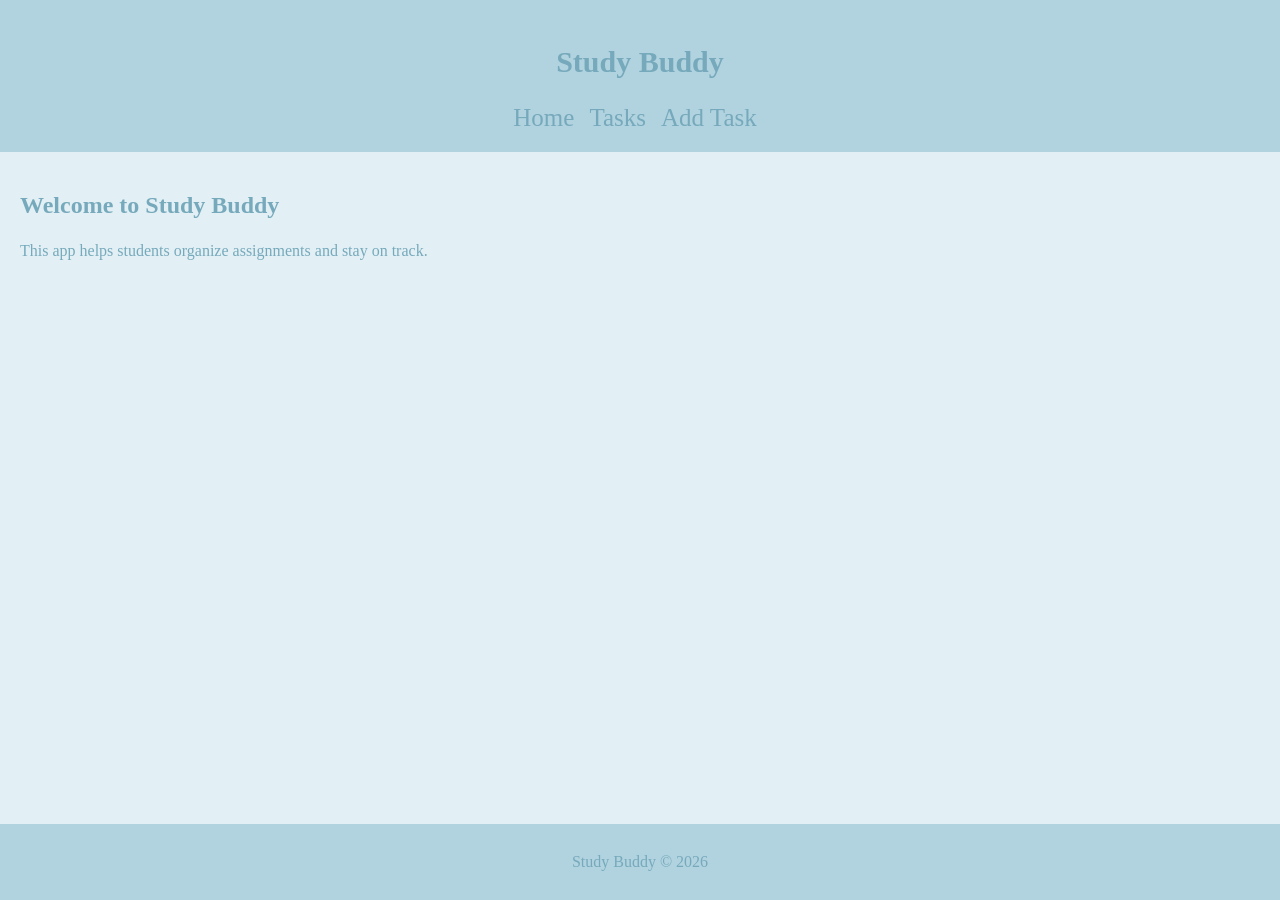
==== index.html @ 6383e9a4 "deleted details.html and test.js, renamed main.htm l to index.html. elijah." ====
<!DOCTYPE html>
<html lang="en">
<head>
    <meta charset="UTF-8">
    <title>Study Buddy</title>
    <link rel="stylesheet" href="styles.css">
</head>
<body>
    <header>
        <nav>
        <h1>Study Buddy</h1>
        <a href="main.html">Home</a>
        <a href="task.html">Tasks</a>
        <a href="add.html">Add Task</a>
    </nav>
    </header>
    <main>
        <h2>Welcome to Study Buddy</h2>
        <p>This app helps students organize assignments and stay on track.</p>
    </main>

    <footer>
        <p>Study Buddy © 2026</p>
    </footer>

    <script src="script.js"></script>
</body>
</html>
---- styles.css ----
html, body {
    height: 100%;
    margin: 0;
}

body {
    font-family: 'Marker Felt', fantasy;
    margin: 0;
    padding: 0;
    background-color: #e2f0f5;
    display: flex;
    flex-direction: column;
    min-height: 100vh;
}

header {
    background-color: #B1D3DF;
    color: #76A9BB;
    padding: 20px;
    text-align: center;
}
main {
    padding: 20px;
    flex: 1;
}
footer {
    background-color: #B1D3DF;
    color: #76A9BB;
    padding: 10px;
    text-align: center;
}

nav {
    background-color: #B1D3DF;
    color: #76A9BB;
    text-align: center;
    font-size: 20px;
}

a {
    color: #76A9BB;
    margin-right: 10px;
    text-decoration: none;
    text-align: right;
    font-size: 25px;
}

h1 {
    color: #76A9BB;
}

h2 {
    color: #76A9BB;
    margin-top: 20px;
}

h2[id="taskLabel"] {
    margin-bottom: 30px;
}

p {
    color: #76A9BB;
    line-height: 1.5;
}

button {
    background-color: #B1D3DF;
    color: #76A9BB;
    border: 3px solid #76A9BB;
    border-radius: 15px;
    padding: 10px 20px;
    cursor: pointer;
    font-family: 'Marker Felt', fantasy;
}

button:hover {
    background-color: #76A9BB;
    color: #B1D3DF;
    font-family: 'Marker Felt', fantasy;
    border: 3px solid #B1D3DF;
}

#taskList {
  list-style: none;
  padding: 0;
}

#taskList li {
  display: flex;
  align-items: center;
  justify-content: space-between;
  gap: 10px;
  padding: 15px;
  margin: 10px 0;
  border-radius: 15px;
  border: 5px solid #76A9BB;
  background: #B1D3DF;
  color: #76A9BB;
  width: 1200px;
  margin: 15px auto;
}

#taskList li span {
  flex: 1;
  margin-left: 6px;
  font-size: 25px;
}

#taskList .dspan {
  margin-right: auto;
}

input[type="checkbox"] {
  accent-color: #bb7676;
}


input[type="text"] {
  padding: 15px 35px;
  font-size: 20px;
}

input[type="date"] {
  padding: 15px 35px;
  margin-left: 15px;
  font-size: 20px;
}

button[id="add"] {
  padding: 12px 40px;
  font-size: 25px;
  margin-left: 15px;
}

button[id="Change"] {
  padding: 10px 30px;
  font-size: 20px;
  margin-top: 7px;
}
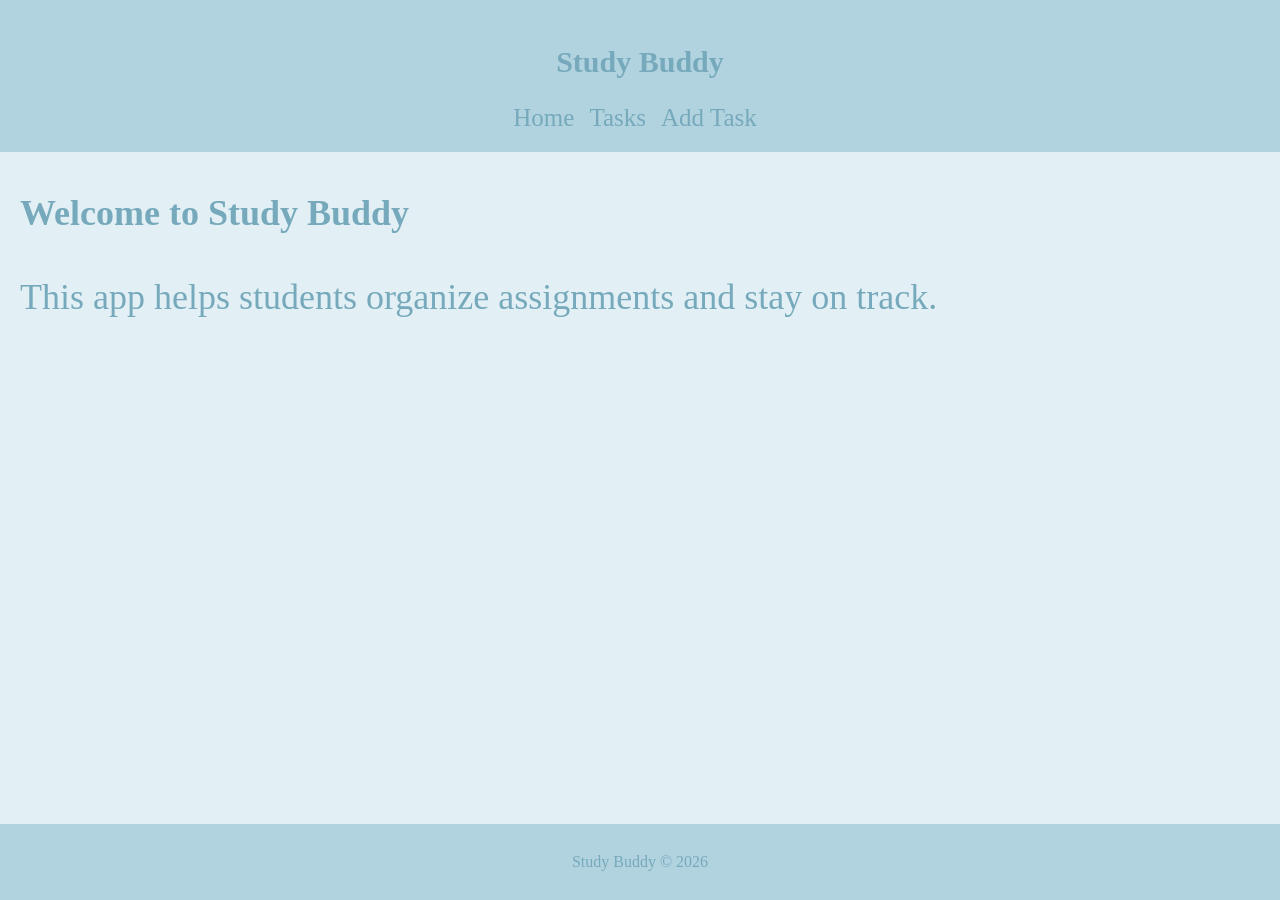
==== commit 2dad6140: "Added another task input feild for the type of task as an assignment, quiz, or exam. Also added a sl" ====
--- a/index.html
+++ b/index.html
@@ -9,14 +9,14 @@
     <header>
         <nav>
         <h1>Study Buddy</h1>
-        <a href="main.html">Home</a>
+        <a href="index.html">Home</a>
         <a href="task.html">Tasks</a>
         <a href="add.html">Add Task</a>
     </nav>
     </header>
     <main>
         <h2>Welcome to Study Buddy</h2>
-        <p>This app helps students organize assignments and stay on track.</p>
+        <p id="slogan">This app helps students organize assignments and stay on track.</p>
     </main>
 
     <footer>
--- a/styles.css
+++ b/styles.css
@@ -52,6 +52,7 @@
 h2 {
     color: #76A9BB;
     margin-top: 20px;
+    font-size: 36px;
 }
 
 h2[id="taskLabel"] {
@@ -63,10 +64,14 @@
     line-height: 1.5;
 }
 
+#slogan {
+    font-size: 36px;
+}
+
 button {
     background-color: #B1D3DF;
+    border: 3px solid #76A9BB;
     color: #76A9BB;
-    border: 3px solid #76A9BB;
     border-radius: 15px;
     padding: 10px 20px;
     cursor: pointer;
@@ -74,10 +79,9 @@
 }
 
 button:hover {
-    background-color: #76A9BB;
-    color: #B1D3DF;
-    font-family: 'Marker Felt', fantasy;
-    border: 3px solid #B1D3DF;
+    background-color: #d6ebf3;
+    border: 3px solid #76A9BB;
+    color: #76A9BB;
 }
 
 #taskList {
@@ -104,26 +108,35 @@
   flex: 1;
   margin-left: 6px;
   font-size: 25px;
-}
-
-#taskList .dspan {
-  margin-right: auto;
+  white-space: pre;
 }
 
 input[type="checkbox"] {
   accent-color: #bb7676;
 }
 
-
-input[type="text"] {
+input{
   padding: 15px 35px;
   font-size: 20px;
+  background-color: #f9fcfd;
+  border: #90a1a6 solid 2px;
+  color: #90a1a6;
+}
+
+::placeholder {
+  color: #90a1a6;
 }
 
 input[type="date"] {
+  margin-left: 15px;
+}
+
+select {
   padding: 15px 35px;
   margin-left: 15px;
   font-size: 20px;
+  border: #90a1a6 solid 2px;
+  color: #90a1a6;
 }
 
 button[id="add"] {
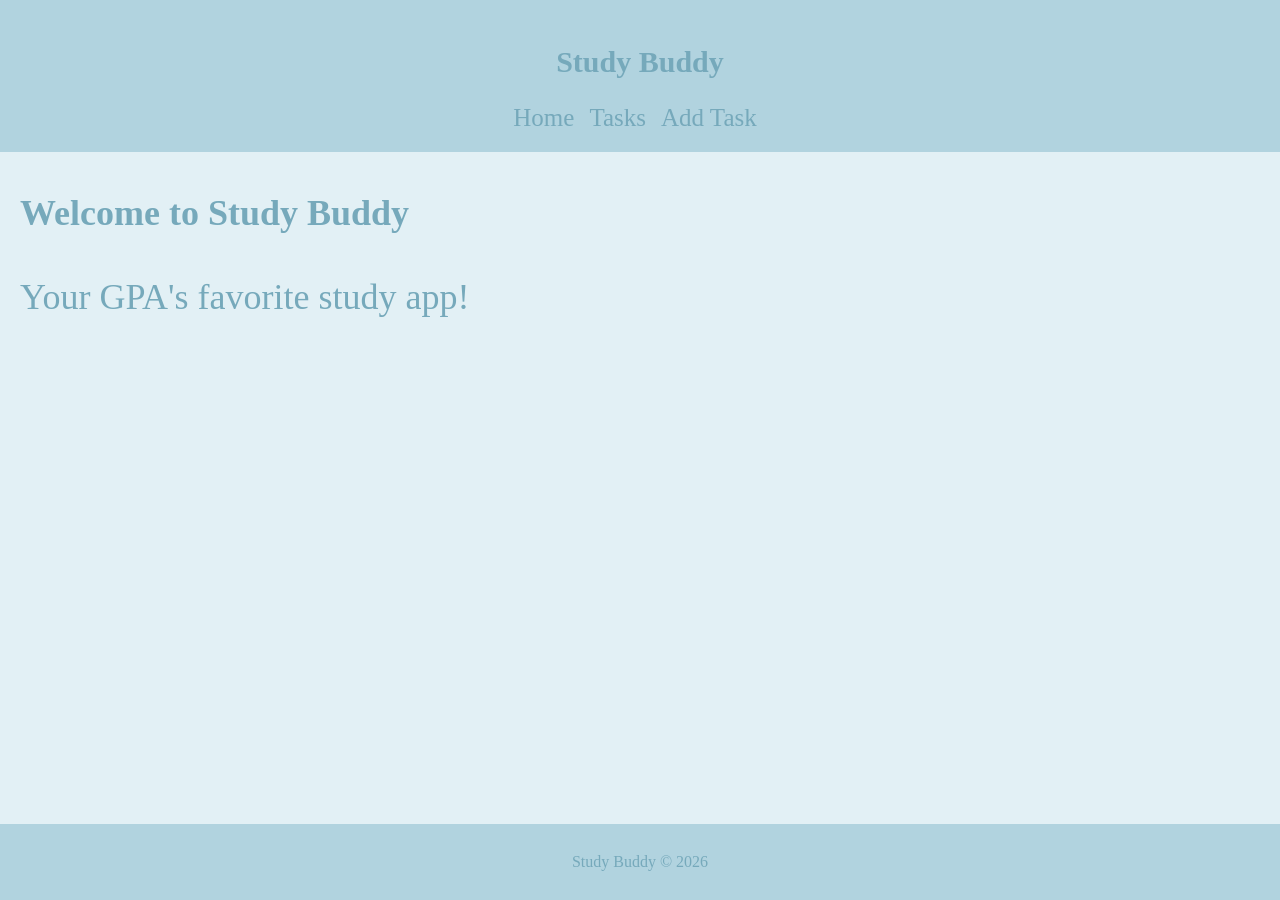
==== commit 68d2337f: "changed slogan" ====
--- a/index.html
+++ b/index.html
@@ -16,7 +16,7 @@
     </header>
     <main>
         <h2>Welcome to Study Buddy</h2>
-        <p id="slogan">This app helps students organize assignments and stay on track.</p>
+        <p id="slogan">Your GPA's favorite study app!</p>
     </main>
 
     <footer>
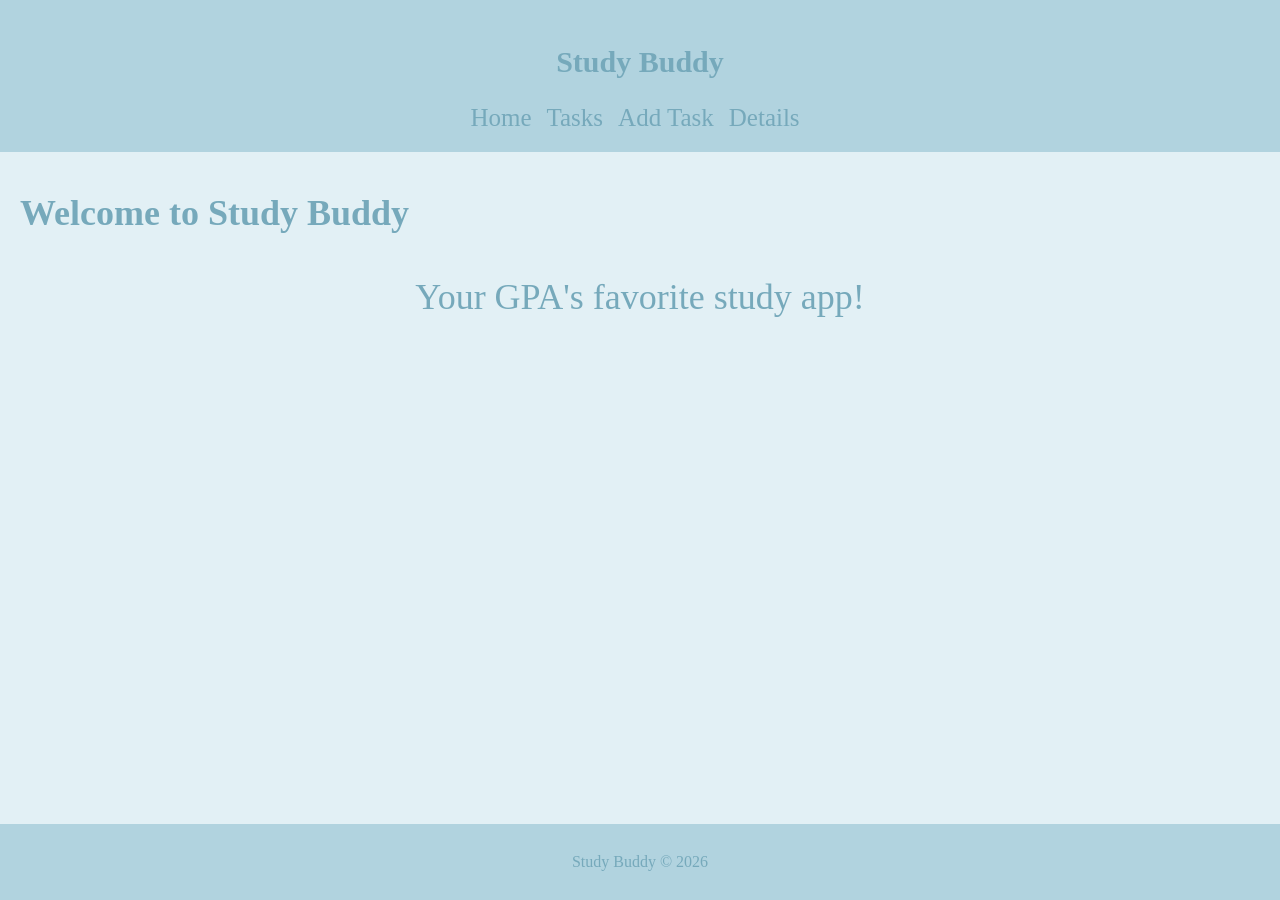
==== commit 840fae33: "Implemented details.html and added a link to it in  the nav bar. Also added some styling to the deta" ====
--- a/index.html
+++ b/index.html
@@ -12,6 +12,7 @@
         <a href="index.html">Home</a>
         <a href="task.html">Tasks</a>
         <a href="add.html">Add Task</a>
+        <a href="detail.html">Details</a>
     </nav>
     </header>
     <main>
--- a/styles.css
+++ b/styles.css
@@ -64,8 +64,13 @@
     line-height: 1.5;
 }
 
-#slogan {
+p[id="slogan"] {
     font-size: 36px;
+    text-align: center;
+}
+
+p[id="detail"] {
+    font-size: 32px;
 }
 
 button {
